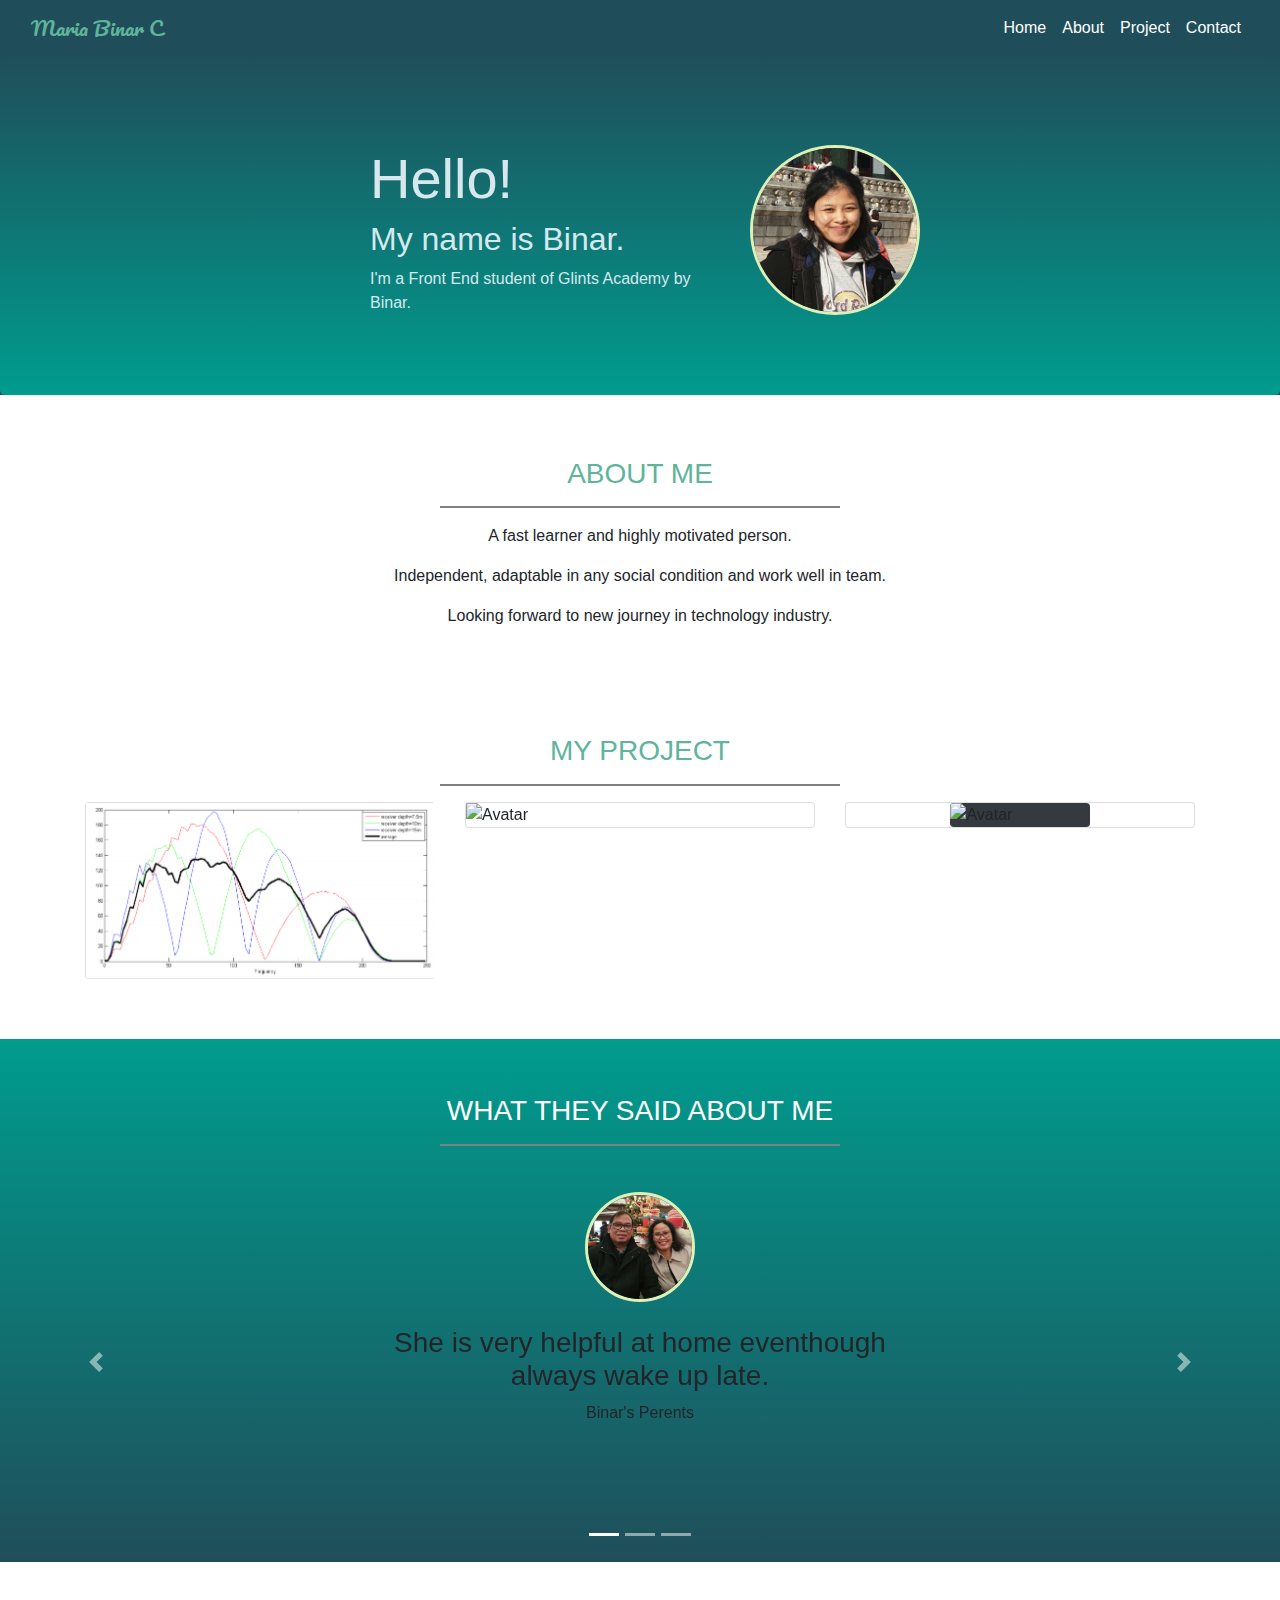
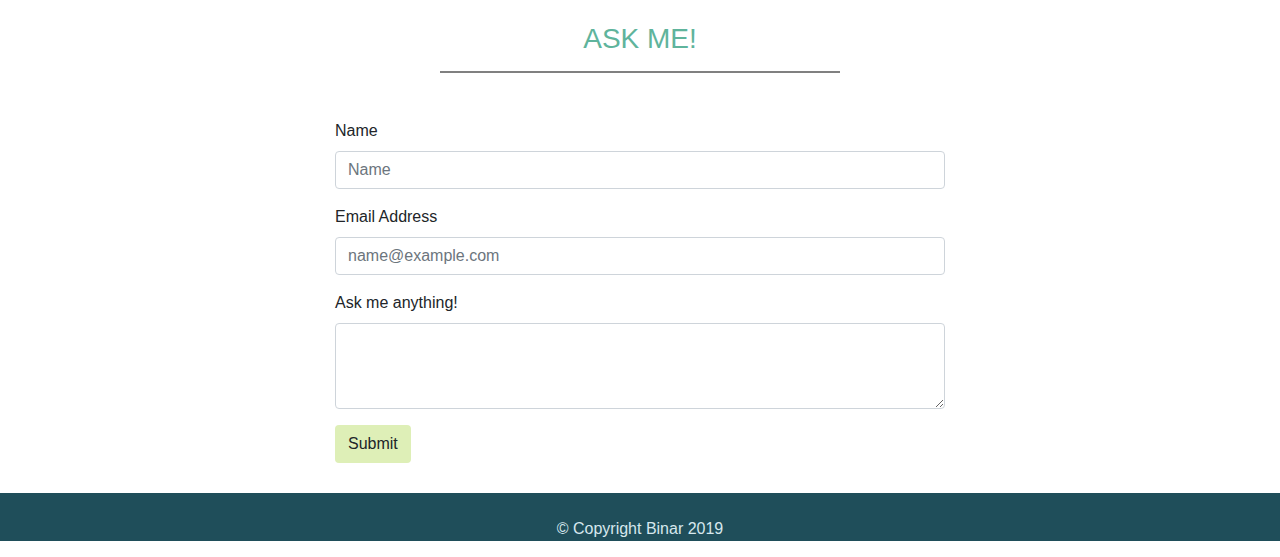
==== index.html @ a64ca637 "[Binar] - First Commit" ====
<!DOCTYPE html>
<html lang="en">
<head>
    <meta charset="UTF-8">
    <meta name="viewport" content="width=device-width, initial-scale=1.0">
    <meta http-equiv="X-UA-Compatible" content="ie=edge">
    <title>Binar's Portfolio</title>
    <!-- Add link to css, bootstrap, fontawesome-->
    <link rel="stylesheet" href="https://stackpath.bootstrapcdn.com/bootstrap/4.3.1/css/bootstrap.min.css" integrity="sha384-ggOyR0iXCbMQv3Xipma34MD+dH/1fQ784/j6cY/iJTQUOhcWr7x9JvoRxT2MZw1T" crossorigin="anonymous">
    <link rel="stylesheet" href="https://use.fontawesome.com/releases/v5.7.2/css/all.css" integrity="sha384-fnmOCqbTlWIlj8LyTjo7mOUStjsKC4pOpQbqyi7RrhN7udi9RwhKkMHpvLbHG9Sr" crossorigin="anonymous">
    <link rel="stylesheet" href="css/style.css">
    <link href="https://fonts.googleapis.com/css?family=Pacifico" rel="stylesheet">
    <script src="https://code.jquery.com/jquery-3.3.1.slim.min.js" integrity="sha384-q8i/X+965DzO0rT7abK41JStQIAqVgRVzpbzo5smXKp4YfRvH+8abtTE1Pi6jizo" crossorigin="anonymous"></script>
    <script src="https://cdnjs.cloudflare.com/ajax/libs/popper.js/1.14.7/umd/popper.min.js" integrity="sha384-UO2eT0CpHqdSJQ6hJty5KVphtPhzWj9WO1clHTMGa3JDZwrnQq4sF86dIHNDz0W1" crossorigin="anonymous"></script>
    <script src="https://stackpath.bootstrapcdn.com/bootstrap/4.3.1/js/bootstrap.min.js" integrity="sha384-JjSmVgyd0p3pXB1rRibZUAYoIIy6OrQ6VrjIEaFf/nJGzIxFDsf4x0xIM+B07jRM" crossorigin="anonymous"></script>
</head>

<body>
<!-- Introduction -->
<section class="introduction" id="introduction">
  <!-- navbar -->
  <div class="container-fluid">
      <nav class="navbar navbar-expand-lg navbar-light bg-transparant">
          <a class="navbar-brand" href="#" style="color: #5FB49C">Maria Binar C</a>
          <button class="navbar-toggler" type="button" data-toggle="collapse" data-target="#navbarSupportedContent" aria-controls="navbarSupportedContent" aria-expanded="false" aria-label="Toggle navigation">
            <span class="navbar-toggler-icon"></span>
          </button>
        
          <div class="collapse navbar-collapse" style="color: white" id="navbarSupportedContent">
            <ul class="navbar-nav ml-auto">
              <li class="nav-item active">
                <a class="nav-link" href="#introduction" style="color: white">Home <span class="sr-only">(current)</span></a>
              </li>
              <li class="nav-item">
                <a class="nav-link" href="#about" style="color: white">About</a>
              </li>
              <li class="nav-item">
                  <a class="nav-link" href="#project" style="color: white">Project</a>
              </li>
              <li class="nav-item">
                  <a class="nav-link" href="#askme" style="color: white">Contact</a>
              </li>
            </ul>
          </div>
        </nav>
  </div>

  <!-- jumbotron -->
  <div class="jumbotron">
    <div class="container">
        <div class="row">
            <div class="col-lg-4 offset-lg-3 intro-text">
              <h1 class="display-4">Hello!</h1>
              <h2>My name is Binar.</h2>
              <p>I'm a Front End student of Glints Academy by Binar.</p>
            </div>
          
            <div class="col-lg-2 intro-avatar">
                <img class= "avatar" src="image/binar.jpeg" alt="Binar">
            </div>
          </div>
    </div>

      
  </div>
</section>

<!-- About Me -->
<section class="about" id="about">
  <div class="about-title text-center">
    <h3>ABOUT ME</h3>
  </div>
  <hr>
  <div class="about-content text-center">
    <div class="row">
      <div class="col-lg-6 offset-lg-3 about-content">
          <p>A fast learner and highly motivated person. </p>
          <p>Independent, adaptable in any social condition and work well in team.</p>
          <p>Looking forward to new journey in technology industry.</p>
      </div>
    </div>    
  </div>

</section>


<!-- Project -->


<section class="project" id="project">
  <div class="project-title text-center">
    <h3>MY PROJECT</h3>
  </div>
  
  <hr>

  <div class="container project-card">
      <div class="row project-content">
          <div class="col-lg-4">
            <div class="card">
              <img src="image/project1.png" alt="Avatar" class="image-card" style="width:101%">
              <div class="middle">
                <a class="text" href="https://iopscience.iop.org/article/10.1088/1755-1315/132/1/012001/meta">Seismic Research</a>
              </div>
            </div>
          </div>
          <div class="col-lg-4">
            <div class="card">
              <img src="https://b.zmtcdn.com/data/reviews_photos/362/eb46cf117cbdc48f7e5d9785e515c362_1522807388.jpg" alt="Avatar" class="image-card" style="width:100%">
              <div class="middle">
                <a class="text" href="https://www.zomato.com/marbincah">Food Review on Zomato</a>
              </div>
            </div>
          </div>
          <div class="col-lg-4">
            <div class="card">
              <img src="https://image.isu.pub/150725023407-851b078e8274e6549de7f1f034d60974/jpg/page_1_thumb_large.jpg" alt="Avatar" class="image-card rounded mx-auto d-block bg-dark" style="width:40%">
              <div class="middle">
                <a class="text" href="https://issuu.com/laterremagazine/docs/laterremidedition_1_">La Terre Magazine Mid Year Edition 2015</a>
              </div>
            </div>
          </div>
        </div>
  </div>
</section>

<!-- Shout Out -->
<section id="shoutout" class="shoutout">
    <div class="about-title text-center" style="color:white">
        <h3>WHAT THEY SAID ABOUT ME</h3>
    </div>
    <hr>
    
    <div id="carouselExampleIndicators" class="carousel slide text-center" data-ride="carousel" style=" min-height: 400px; padding-top: 30px;">
      <ol class="carousel-indicators">
        <li data-target="#carouselExampleIndicators" data-slide-to="0" class="active"></li>
        <li data-target="#carouselExampleIndicators" data-slide-to="1"></li>
        <li data-target="#carouselExampleIndicators" data-slide-to="2"></li>
      </ol>
      <div class="carousel-inner">
        <div class="carousel-item active">
            <div class="container">
                <div clsss="row">
                  <div class="col-lg-6 offset-lg-3">
                      <img class="avatar2" src="image/shoutou-1.jpeg" alt="Binar's Parents">
                      <br>
                      <h3>She is very helpful at home eventhough always wake up late.</h3>
                      <p>Binar's Perents</p>
                  </div>
                </div>
              </div>
        </div>
        <div class="carousel-item">
            <div class="container">
                <div clsss="row">
                  <div class="col-lg-6 offset-lg-3">
                      <img class="avatar2" src="https://m.media-amazon.com/images/S/aplus-media/mg/dbf4301f-af40-46f2-9a87-a99deddcd9a2._SL300__.jpg" alt="Binar">
                      <br>
                      <h3>Ba-ba-ba-ba-ba-nan, Ba-ba-ba-ba-ba-nana, Banana-ah-ah, Potato-na-ah-ah</h3>
                      <p>Minions</p>
                  </div>
                </div>
              </div>
        </div>
        <div class="carousel-item">
            <div class="container">
                <div clsss="row">
                  <div class="col-lg-6 offset-lg-3">
                    <img class="avatar2" src="image/shoutout2.jpeg" alt="Binar">
                    <br>
                    <h3>Binar has a great spirit, likes to explore cuisine, and has a great ambition in learning something big</h3>
                    <p>Donny</p>
                  </div>
                </div>
              </div>
        </div>
      </div>
      <a class="carousel-control-prev" href="#carouselExampleIndicators" role="button" data-slide="prev">
        <span class="carousel-control-prev-icon" aria-hidden="true"></span>
        <span class="sr-only">Previous</span>
      </a>
      <a class="carousel-control-next" href="#carouselExampleIndicators" role="button" data-slide="next">
        <span class="carousel-control-next-icon" aria-hidden="true"></span>
        <span class="sr-only">Next</span>
      </a>
    </div>    
</section>

<!-- Ask Me -->
<section class="ask-me" id="askme">
    <div class="about-title text-center">
        <h3>ASK ME!</h3>
    </div>
    <hr>
    
  <div class="container form-askme" style="width: 50%">
      <form>
          <div class="form-group">
            <label for="exampleFormControlInput1">Name</label>
            <input type="text" class="form-control" id="exampleFormControlInput1" placeholder="Name">
          </div>
          <div class="form-group">
              <label for="exampleFormControlInput1">Email Address</label>
              <input type="email" class="form-control" id="exampleFormControlInput1" placeholder="name@example.com">
            </div>
          
          <div class="form-group">
            <label for="exampleFormControlTextarea1">Ask me anything!</label>
            <textarea class="form-control" id="exampleFormControlTextarea1" rows="3"></textarea>
          </div>

          <button type="submit" class="btn" style="background-color: #DEEFB7">Submit</button>
        </form>
  </div>  
</section>
  
<!-- Contact -->
<section class="contact text-center">
    <a class="fab fa-facebook fa-2x socmed" href="https://facebook.com"> </a>
    <a class="fab fa-instagram fa-2x socmed" href="https://instagram.com/marbincah"> </a>
    <a class="far fa-envelope fa-2x socmed" href="mailto:mariabinarc@gmail.com"> </a>
    <a class="fab fa-twitter fa-2x socmed" href="https://twitter.com/marbincah"> </a>
    <a class="fab fa-linkedin fa-2x socmed" href="https://id.linkedin.com/in/mariabinarc"> </a>
    <a class="fab fa-gitlab fa-2x socmed" href="https://gitlab.com/marbincah"> </a>
</section>

<!-- Footer -->
<footer> 
    <p class="text-center">&copy; Copyright Binar 2019</p>
</footer>

</body>
</html>
---- css/style.css ----
.introduction {
    background-color: #1F4E5A;
    color: #D6E8EE;
}

.navbar-brand {
    font-family: 'Pacifico', cursive;
}

.jumbotron{
    background-image: linear-gradient(#1F4E5A, #009c8e);
}

.intro-text{
    padding-top: 25px;
}


.avatar {
    border-radius: 100%;
    border: solid;
    border-color: #DEEFB7;
    width: 170px;
    height: 170px;
    display: block;
    margin-top: 25px;
    margin-left: auto;
    margin-right: auto;
}
.about-title{
    color: #5FB49C;
    padding-top: 30px;
}

hr {
    width: 400px;
    border-top: 2px solid;
}
.about-content {
    margin: auto;
}

.project {
    padding-top: 30px;
    padding-bottom: 30px;
    margin-top: 30px;
    margin-bottom: 30px;
}

.project-title{
    color: #5FB49C;
    padding-top: 30px;
}

.col-lg-5 {
    padding-left: 30px;
}
.card {
    position: relative;
    width: 100%;
}
  
.image-card {
    opacity: 1;
    display: block;
    width: 100%;
    height: auto;
    transition: .5s ease;
    backface-visibility: hidden;
}
  
.middle {
    transition: .5s ease;
    opacity: 0;
    position: absolute;
    top: 50%;
    left: 50%;
    transform: translate(-50%, -50%);
    -ms-transform: translate(-50%, -50%);
    text-align: center;
}
  
.card:hover .image-card {
    opacity: 0.3;
}
  
.card:hover .middle {
    opacity: 1;
}
  
.text {
    background-color: transparent;
    color:  #1F4E5A;
    font-size: 20px;
    text-align: center;
}

.ask-me {
    margin-top: 30px;
}
.form-askme {
    padding-top: 30px;
    padding-bottom: 30px;
}
.socmed {
    margin: 1em;
    color: #DEEFB7;
}

.contact{
    background-color: #1F4E5A;
}

footer {
    background-color: #1F4E5A;
    color: #D6E8EE;
}

.avatar2 {
    border-radius: 100%;
    border: solid;
    border-color: #DEEFB7;
    box-shadow: 2em;
    width: 110px;
    height: 110px;
    margin: auto;
    display: block;
}

.shoutout {
    padding-top: 25px;
    min-height: 400px;
    background-image: linear-gradient(#009c8e, #1F4E5A)
}

 
  
  /* mouse over link */
  a:hover {
    color: #5FB49C;
  }
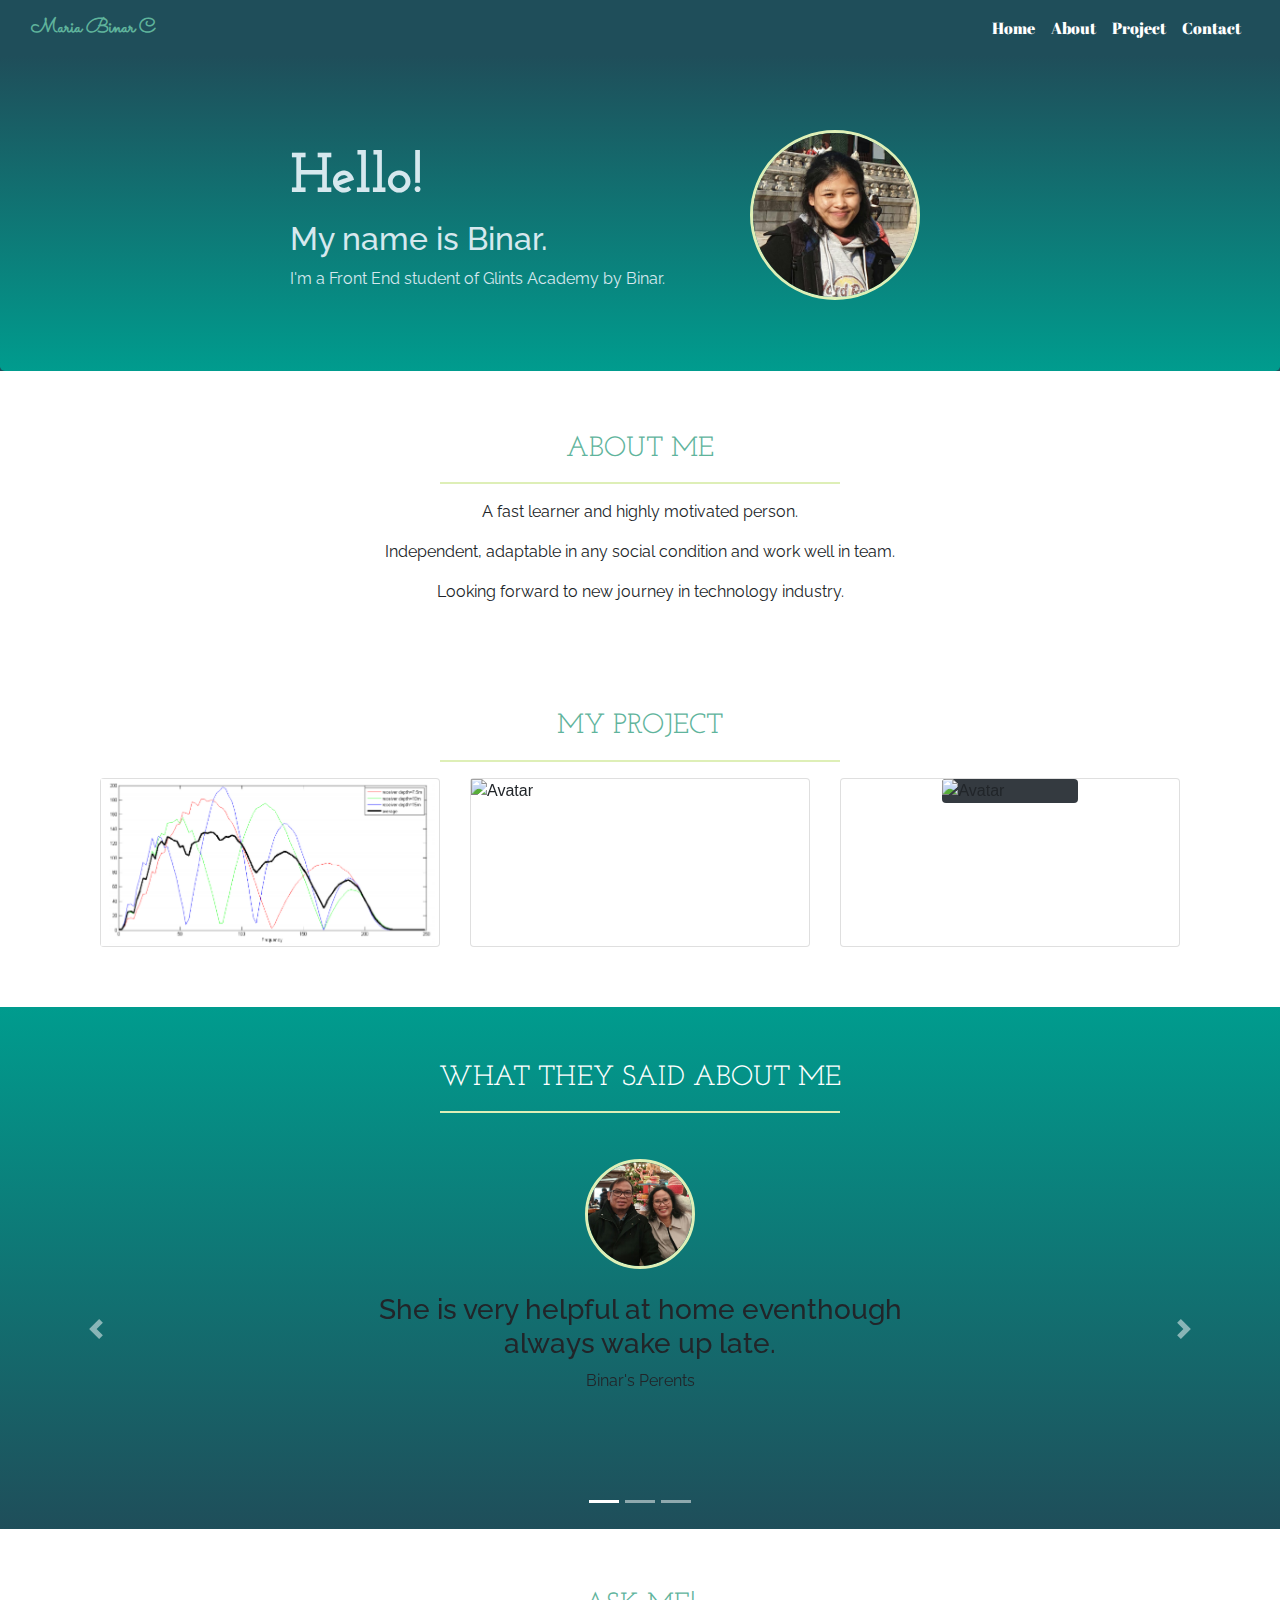
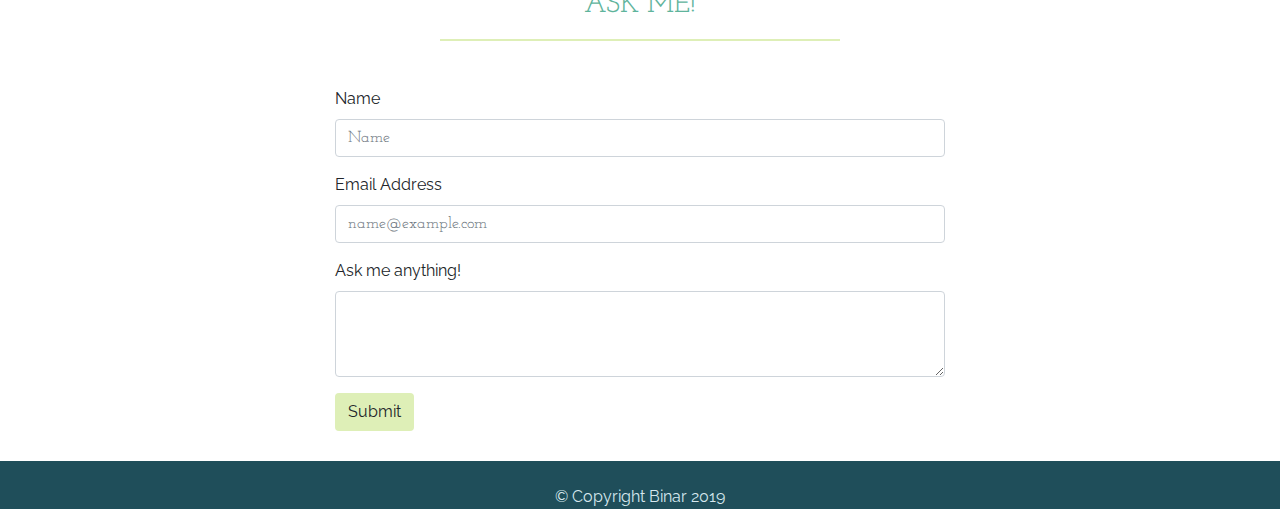
==== commit 9fe6b566: "[Binar] - update style" ====
--- a/index.html
+++ b/index.html
@@ -9,7 +9,10 @@
     <link rel="stylesheet" href="https://stackpath.bootstrapcdn.com/bootstrap/4.3.1/css/bootstrap.min.css" integrity="sha384-ggOyR0iXCbMQv3Xipma34MD+dH/1fQ784/j6cY/iJTQUOhcWr7x9JvoRxT2MZw1T" crossorigin="anonymous">
     <link rel="stylesheet" href="https://use.fontawesome.com/releases/v5.7.2/css/all.css" integrity="sha384-fnmOCqbTlWIlj8LyTjo7mOUStjsKC4pOpQbqyi7RrhN7udi9RwhKkMHpvLbHG9Sr" crossorigin="anonymous">
     <link rel="stylesheet" href="css/style.css">
-    <link href="https://fonts.googleapis.com/css?family=Pacifico" rel="stylesheet">
+    <link href="https://fonts.googleapis.com/css?family=Abril+Fatface" rel="stylesheet">
+    <link href="https://fonts.googleapis.com/css?family=Josefin+Slab" rel="stylesheet">
+    <link href="https://fonts.googleapis.com/css?family=Sacramento" rel="stylesheet">
+    <link href="https://fonts.googleapis.com/css?family=Raleway" rel="stylesheet">
     <script src="https://code.jquery.com/jquery-3.3.1.slim.min.js" integrity="sha384-q8i/X+965DzO0rT7abK41JStQIAqVgRVzpbzo5smXKp4YfRvH+8abtTE1Pi6jizo" crossorigin="anonymous"></script>
     <script src="https://cdnjs.cloudflare.com/ajax/libs/popper.js/1.14.7/umd/popper.min.js" integrity="sha384-UO2eT0CpHqdSJQ6hJty5KVphtPhzWj9WO1clHTMGa3JDZwrnQq4sF86dIHNDz0W1" crossorigin="anonymous"></script>
     <script src="https://stackpath.bootstrapcdn.com/bootstrap/4.3.1/js/bootstrap.min.js" integrity="sha384-JjSmVgyd0p3pXB1rRibZUAYoIIy6OrQ6VrjIEaFf/nJGzIxFDsf4x0xIM+B07jRM" crossorigin="anonymous"></script>
@@ -21,7 +24,7 @@
   <!-- navbar -->
   <div class="container-fluid">
       <nav class="navbar navbar-expand-lg navbar-light bg-transparant">
-          <a class="navbar-brand" href="#" style="color: #5FB49C">Maria Binar C</a>
+          <a class="navbar-brand" href="index.html" style="color: #5FB49C">Maria Binar C</a>
           <button class="navbar-toggler" type="button" data-toggle="collapse" data-target="#navbarSupportedContent" aria-controls="navbarSupportedContent" aria-expanded="false" aria-label="Toggle navigation">
             <span class="navbar-toggler-icon"></span>
           </button>
@@ -49,10 +52,10 @@
   <div class="jumbotron">
     <div class="container">
         <div class="row">
-            <div class="col-lg-4 offset-lg-3 intro-text">
-              <h1 class="display-4">Hello!</h1>
-              <h2>My name is Binar.</h2>
-              <p>I'm a Front End student of Glints Academy by Binar.</p>
+            <div class="col-lg-5 offset-lg-2 intro-text">
+              <h1 class="display-4" style="font-family: 'Josefin Slab', serif; font-weight: bold;">Hello!</h1>
+              <h2 style="font-family: 'Raleway', sans-serif;">My name is Binar.</h2>
+              <p style="font-family: 'Raleway', sans-serif;">I'm a Front End student of Glints Academy by Binar.</p>
             </div>
           
             <div class="col-lg-2 intro-avatar">
@@ -94,33 +97,33 @@
   
   <hr>
 
-  <div class="container project-card">
-      <div class="row project-content">
-          <div class="col-lg-4">
+  <div class="container card-deck project-card">
+      <!-- <div class="row project-content">
+          <div class="col-lg-3"> -->            
             <div class="card">
-              <img src="image/project1.png" alt="Avatar" class="image-card" style="width:101%">
+              <img src="image/project1.png" alt="Avatar" class="image-card" style="width:99%">
               <div class="middle">
-                <a class="text" href="https://iopscience.iop.org/article/10.1088/1755-1315/132/1/012001/meta">Seismic Research</a>
-              </div>
-            </div>
-          </div>
-          <div class="col-lg-4">
+                <a class="text" href="https://iopscience.iop.org/article/10.1088/1755-1315/132/1/012001/meta" style="font-family: 'Raleway', sans-serif;">Seismic Research</a>
+              </div>
+            </div>
+          <!-- </div>
+          <div class="col-lg-3"> -->
             <div class="card">
               <img src="https://b.zmtcdn.com/data/reviews_photos/362/eb46cf117cbdc48f7e5d9785e515c362_1522807388.jpg" alt="Avatar" class="image-card" style="width:100%">
               <div class="middle">
-                <a class="text" href="https://www.zomato.com/marbincah">Food Review on Zomato</a>
-              </div>
-            </div>
-          </div>
-          <div class="col-lg-4">
+                <a class="text" href="https://www.zomato.com/marbincah" style="font-family: 'Raleway', sans-serif;">Food Review on Zomato</a>
+              </div>
+            </div>
+          <!-- </div>
+          <div class="col-lg-3"> -->
             <div class="card">
               <img src="https://image.isu.pub/150725023407-851b078e8274e6549de7f1f034d60974/jpg/page_1_thumb_large.jpg" alt="Avatar" class="image-card rounded mx-auto d-block bg-dark" style="width:40%">
               <div class="middle">
-                <a class="text" href="https://issuu.com/laterremagazine/docs/laterremidedition_1_">La Terre Magazine Mid Year Edition 2015</a>
-              </div>
-            </div>
-          </div>
-        </div>
+                <a class="text" href="https://issuu.com/laterremagazine/docs/laterremidedition_1_" style="font-family: 'Raleway', sans-serif;">La Terre Magazine Mid Year Edition 2015</a>
+              </div>
+            </div>
+          <!--</div>
+        </div>-->
   </div>
 </section>
 
@@ -144,8 +147,8 @@
                   <div class="col-lg-6 offset-lg-3">
                       <img class="avatar2" src="image/shoutou-1.jpeg" alt="Binar's Parents">
                       <br>
-                      <h3>She is very helpful at home eventhough always wake up late.</h3>
-                      <p>Binar's Perents</p>
+                      <h3 style="font-family: 'Raleway', sans-serif;">She is very helpful at home eventhough always wake up late.</h3>
+                      <p style="font-family: 'Raleway', sans-serif;">Binar's Perents</p>
                   </div>
                 </div>
               </div>
@@ -156,8 +159,8 @@
                   <div class="col-lg-6 offset-lg-3">
                       <img class="avatar2" src="https://m.media-amazon.com/images/S/aplus-media/mg/dbf4301f-af40-46f2-9a87-a99deddcd9a2._SL300__.jpg" alt="Binar">
                       <br>
-                      <h3>Ba-ba-ba-ba-ba-nan, Ba-ba-ba-ba-ba-nana, Banana-ah-ah, Potato-na-ah-ah</h3>
-                      <p>Minions</p>
+                      <h3 style="font-family: 'Raleway', sans-serif;">Ba-ba-ba-ba-ba-nan, Ba-ba-ba-ba-ba-nana, Banana-ah-ah, Potato-na-ah-ah</h3>
+                      <p style="font-family: 'Raleway', sans-serif;">Minions</p>
                   </div>
                 </div>
               </div>
@@ -168,8 +171,8 @@
                   <div class="col-lg-6 offset-lg-3">
                     <img class="avatar2" src="image/shoutout2.jpeg" alt="Binar">
                     <br>
-                    <h3>Binar has a great spirit, likes to explore cuisine, and has a great ambition in learning something big</h3>
-                    <p>Donny</p>
+                    <h3 style="font-family: 'Raleway', sans-serif;">Binar has a great spirit, likes to explore cuisine, and has a great ambition in learning something big</h3>
+                    <p style="font-family: 'Raleway', sans-serif;">Donny</p>
                   </div>
                 </div>
               </div>
@@ -196,20 +199,20 @@
   <div class="container form-askme" style="width: 50%">
       <form>
           <div class="form-group">
-            <label for="exampleFormControlInput1">Name</label>
+            <label for="exampleFormControlInput1" style="font-family: 'Raleway', sans-serif;">Name</label>
             <input type="text" class="form-control" id="exampleFormControlInput1" placeholder="Name">
           </div>
           <div class="form-group">
-              <label for="exampleFormControlInput1">Email Address</label>
+              <label for="exampleFormControlInput1" style="font-family: 'Raleway', sans-serif;">Email Address</label>
               <input type="email" class="form-control" id="exampleFormControlInput1" placeholder="name@example.com">
             </div>
           
           <div class="form-group">
-            <label for="exampleFormControlTextarea1">Ask me anything!</label>
+            <label for="exampleFormControlTextarea1" style="font-family: 'Raleway', sans-serif;">Ask me anything!</label>
             <textarea class="form-control" id="exampleFormControlTextarea1" rows="3"></textarea>
           </div>
 
-          <button type="submit" class="btn" style="background-color: #DEEFB7">Submit</button>
+          <button type="submit" class="btn" style="background-color: #DEEFB7; font-family: 'Raleway', sans-serif;">Submit</button>
         </form>
   </div>  
 </section>
@@ -226,7 +229,7 @@
 
 <!-- Footer -->
 <footer> 
-    <p class="text-center">&copy; Copyright Binar 2019</p>
+    <p class="text-center" style="font-family: 'Raleway', sans-serif;">&copy; Copyright Binar 2019</p>
 </footer>
 
 </body>
--- a/css/style.css
+++ b/css/style.css
@@ -4,7 +4,12 @@
 }
 
 .navbar-brand {
-    font-family: 'Pacifico', cursive;
+    font-family: 'Sacramento', cursive;
+    font-weight: bold;
+}
+
+.navbar-collapse {
+    font-family: 'Abril Fatface', cursive; 
 }
 
 .jumbotron{
@@ -15,6 +20,10 @@
     padding-top: 25px;
 }
 
+p {
+    font-family: 'Raleway', sans-serif;
+}
+
 
 .avatar {
     border-radius: 100%;
@@ -23,18 +32,20 @@
     width: 170px;
     height: 170px;
     display: block;
-    margin-top: 25px;
+    margin-top: 10px;
     margin-left: auto;
     margin-right: auto;
 }
 .about-title{
     color: #5FB49C;
     padding-top: 30px;
+    font-family: 'Josefin Slab', serif;
 }
 
 hr {
     width: 400px;
     border-top: 2px solid;
+    color: #DEEFB7;
 }
 .about-content {
     margin: auto;
@@ -50,6 +61,11 @@
 .project-title{
     color: #5FB49C;
     padding-top: 30px;
+    font-family: 'Josefin Slab', serif;
+}
+
+.project-card {
+    margin: auto;
 }
 
 .col-lg-5 {
@@ -97,7 +113,9 @@
 
 .ask-me {
     margin-top: 30px;
+    font-family: 'Josefin Slab', serif;
 }
+
 .form-askme {
     padding-top: 30px;
     padding-bottom: 30px;
@@ -139,4 +157,5 @@
   a:hover {
     color: #5FB49C;
   }
+
   